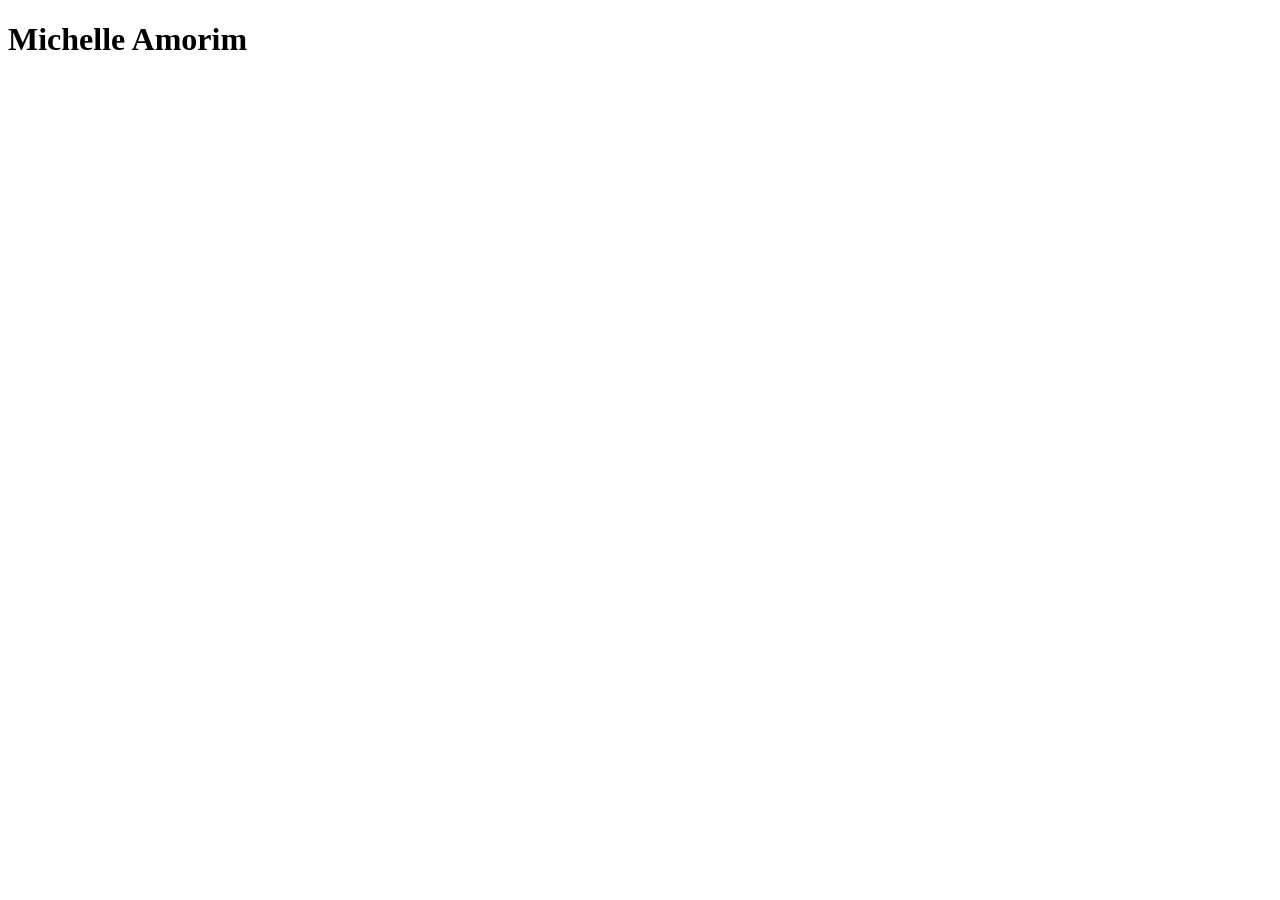
==== index.html @ 243ba50a "inicio do projeto index.html" ====
<!DOCTYPE html>
<html lang="en">
<head>
    <meta charset="UTF-8">
    <meta name="viewport" content="width=device-width, initial-scale=1.0">
    <title>Document</title>
</head>
<body>
    <h1> Michelle Amorim</h1>
</body>
</html>
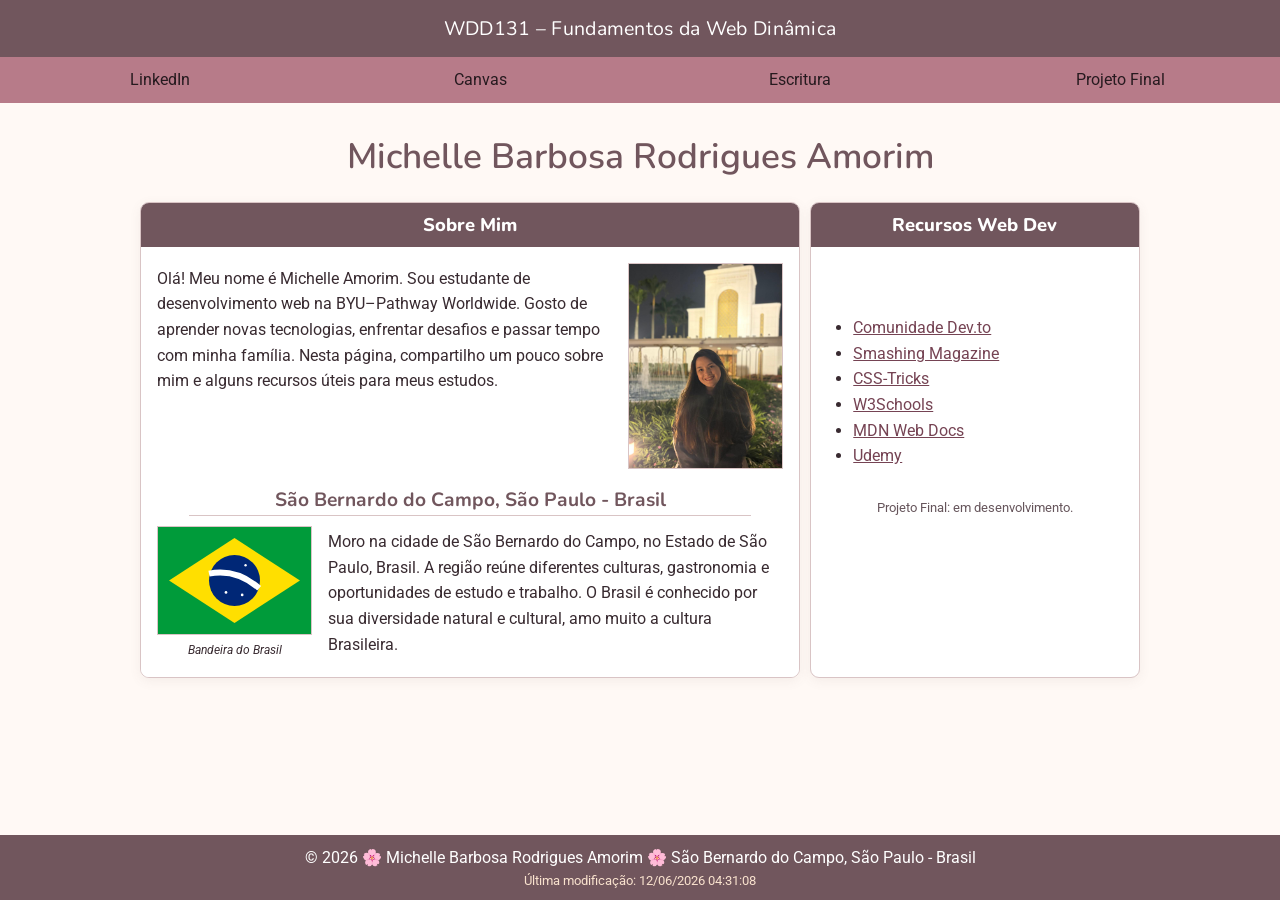
==== commit c78ccd05: "S01 – Tarefa: Página Inicial - primeira tentativa" ====
--- a/index.html
+++ b/index.html
@@ -1,11 +1,69 @@
 <!DOCTYPE html>
-<html lang="en">
+<html lang="pt-BR">
 <head>
-    <meta charset="UTF-8">
-    <meta name="viewport" content="width=device-width, initial-scale=1.0">
-    <title>Document</title>
+  <meta charset="UTF-8">
+  <meta name="viewport" content="width=device-width, initial-scale=1.0">
+  <meta name="description" content="WDD 131 – Fundamentos da Web Dinâmica. Página inicial de Michelle Barbosa Rodrigues Amorim, com apresentação pessoal, informações sobre São Paulo e recursos de desenvolvimento web.">
+  <meta name="author" content="Michelle Barbosa Rodrigues Amorim">
+  <title>WDD 131 – Fundamentos da Web Dinâmica - Michelle Barbosa Rodrigues Amorim</title>
+  <link rel="preconnect" href="https://fonts.googleapis.com">
+  <link rel="preconnect" href="https://fonts.gstatic.com" crossorigin>
+  <link href="https://fonts.googleapis.com/css2?family=Nunito:wght@400;600;700;800&family=Roboto:wght@400;500;700&display=swap" rel="stylesheet">
+  <link rel="stylesheet" href="estilos/base.css">
+  <script src="scripts/obterdatas.js" defer></script>
 </head>
 <body>
-    <h1> Michelle Amorim</h1>
+  <header>
+    <span id="titulo-curso">WDD131 – Fundamentos da Web Dinâmica</span>
+    <nav class="navigation" aria-label="Navegação principal">
+      <a href="https://www.linkedin.com/in/michelle-barbosa-rodrigues-amorim-a232bb17/" target="_blank" rel="noopener noreferrer">LinkedIn</a>
+      <a href="https://byupw.instructure.com/" target="_blank" rel="noopener noreferrer">Canvas</a>
+      <a href="https://www.churchofjesuschrist.org/study/scriptures/bofm/moro/10?lang=por&id=p6#p6" target="_blank" rel="noopener noreferrer">Escritura</a>
+      <a href="#projeto-final">Projeto Final</a>
+    </nav>
+  </header>
+
+  <main>
+    <h1>Michelle Barbosa Rodrigues Amorim</h1>
+    <div class="cards">
+      <section class="card sobre-mim" aria-labelledby="titulo-sobre">
+        <h2 id="titulo-sobre">Sobre Mim</h2>
+        <div class="card-body">
+          <div class="introducao">
+            <p>Olá! Meu nome é Michelle Amorim. Sou estudante de desenvolvimento web na BYU–Pathway Worldwide. Gosto de aprender novas tecnologias, enfrentar desafios e passar tempo com minha família. Nesta página, compartilho um pouco sobre mim e alguns recursos úteis para meus estudos.</p>
+            <img src="imagens/perfil.jpeg" alt="Foto de Michelle Amorim" width="180" height="180">
+          </div>
+          <h3>São Bernardo do Campo, São Paulo - Brasil</h3>
+          <div class="localizacao">
+            <figure>
+              <img src="imagens/brasil.svg" alt="Bandeira do Brasil" width="180" height="126">
+              <figcaption>Bandeira do Brasil</figcaption>
+            </figure>
+            <p>Moro na cidade de São Bernardo do Campo, no Estado de São Paulo, Brasil. A região reúne diferentes culturas, gastronomia e oportunidades de estudo e trabalho. O Brasil é conhecido por sua diversidade natural e cultural, amo muito a cultura Brasileira.</p>
+          </div>
+        </div>
+      </section>
+
+      <section class="card recursos" aria-labelledby="titulo-recursos">
+        <h2 id="titulo-recursos">Recursos Web Dev</h2>
+        <div class="card-body">
+          <ul>
+            <li><a href="https://dev.to/" target="_blank" rel="noopener noreferrer">Comunidade Dev.to</a></li>
+            <li><a href="https://www.smashingmagazine.com/" target="_blank" rel="noopener noreferrer">Smashing Magazine</a></li>
+            <li><a href="https://css-tricks.com/" target="_blank" rel="noopener noreferrer">CSS-Tricks</a></li>
+            <li><a href="https://www.w3schools.com/" target="_blank" rel="noopener noreferrer">W3Schools</a></li>
+            <li><a href="https://developer.mozilla.org/pt-BR/" target="_blank" rel="noopener noreferrer">MDN Web Docs</a></li>
+            <li><a href="https://www.udemy.com/" target="_blank" rel="noopener noreferrer">Udemy</a></li>
+          </ul>
+          <p id="projeto-final" class="projeto-aviso">Projeto Final: em desenvolvimento.</p>
+        </div>
+      </section>
+    </div>
+  </main>
+
+  <footer>
+    <p>© <span id="anoAtual"></span> 🌸 Michelle Barbosa Rodrigues Amorim 🌸 São Bernardo do Campo, São Paulo - Brasil</p>
+    <p id="ultimaModificacao"></p>
+  </footer>
 </body>
-</html>+</html>
--- a/estilos/base.css
+++ b/estilos/base.css
@@ -0,0 +1,54 @@
+:root {
+  --rosa-antigo: #B77B89;
+  --rosa-profundo: #71565D;
+  --bege: #F5E8DF;
+  --bege-claro: #FFF9F5;
+  --texto: #382A30;
+  --borda: #D9C4C5;
+  --fundo: #FFF9F5;
+  --destaque-rodape: #F9E2CE;
+  --fonte-titulo: "Nunito", Arial, sans-serif;
+  --fonte-corpo: "Roboto", Arial, sans-serif;
+}
+* { box-sizing: border-box; }
+body { margin: 0; min-height: 100vh; display: flex; flex-direction: column; background: var(--fundo); color: var(--texto); font-family: var(--fonte-corpo); line-height: 1.6; }
+header { background: var(--rosa-profundo); color: white; text-align: center; }
+header span { display: block; padding: .8rem 1rem; font-family: var(--fonte-titulo); font-size: 1.22rem; letter-spacing: .015em; }
+.navigation { display: flex; align-items: stretch; background: var(--rosa-antigo); }
+.navigation a { flex: 1; display: block; padding: .65rem .8rem; color: #261A1F; text-decoration: none; text-align: center; transition: background .2s ease, color .2s ease; }
+.navigation a:hover, .navigation a:focus-visible { background: var(--rosa-profundo); color: #fff; text-decoration: underline; outline-offset: -3px; }
+main { width: min(100% - 2rem, 1000px); margin: 1.35rem auto 1rem; flex: 1; }
+h1 { color: var(--rosa-profundo); font-family: var(--fonte-titulo); font-size: clamp(1.7rem, 4vw, 2.2rem); font-weight: 600; text-align: center; margin: .2rem 0 1.1rem; }
+.cards { display: grid; grid-template-columns: 2fr 1fr; gap: .6rem; align-items: stretch; }
+.card { border: 1px solid var(--borda); border-radius: 9px; overflow: hidden; min-width: 0; background: #fff; box-shadow: 0 3px 12px rgba(113, 86, 93, .08); }
+.card h2 { font-family: var(--fonte-titulo); font-size: 1.15rem; font-weight: 800; text-align: center; background: var(--rosa-profundo); color: #fff; margin: 0; padding: .45rem .65rem; }
+.card-body { padding: 1rem; background: #fff; }
+.introducao { display: grid; grid-template-columns: 1fr 155px; align-items: start; gap: 1rem; }
+.introducao p, .localizacao p { margin: .2rem 0; }
+.introducao img { display: block; width: 100%; height: auto; border: 1px solid var(--borda); }
+h3 { color: var(--rosa-profundo); text-align: center; font-family: var(--fonte-titulo); font-size: 1.2rem; margin: 1rem 2rem .6rem; border-bottom: 1px solid var(--borda); }
+.localizacao { display: grid; grid-template-columns: 155px 1fr; gap: 1rem; align-items: start; }
+.localizacao figure { margin: 0; text-align: center; }
+.localizacao img { display: block; max-width: 100%; height: auto; border: 1px solid var(--borda); }
+.localizacao figcaption { font-size: .76rem; font-style: italic; margin-top: .4rem; }
+.recursos .card-body { display: flex; flex-direction: column; justify-content: center; min-height: 340px; }
+.recursos ul { padding-left: 1.65rem; margin: 0; }
+.recursos a { color: #754353; }
+.recursos a:hover, .recursos a:focus-visible { color: #4C2935; }
+.projeto-aviso { font-size: .8rem; margin: 1.8rem 0 0; text-align: center; color: #66555B; }
+footer { background: var(--rosa-profundo); color: #fff; text-align: center; padding: .65rem 1rem .55rem; }
+footer p { margin: 0; }
+footer #ultimaModificacao { color: var(--destaque-rodape); font-size: .8rem; }
+@media (max-width: 700px) {
+  .cards { grid-template-columns: 1fr; }
+  .recursos .card-body { min-height: unset; }
+  .navigation { flex-wrap: wrap; }
+  .navigation a { flex-basis: 50%; }
+}
+@media (max-width: 420px) {
+  .introducao, .localizacao { grid-template-columns: 1fr; }
+  .introducao img { width: 155px; margin: 0 auto; }
+  .localizacao figure { width: 155px; margin: 0 auto; }
+  h3 { margin-inline: .5rem; }
+  header span { font-size: 1rem; }
+}
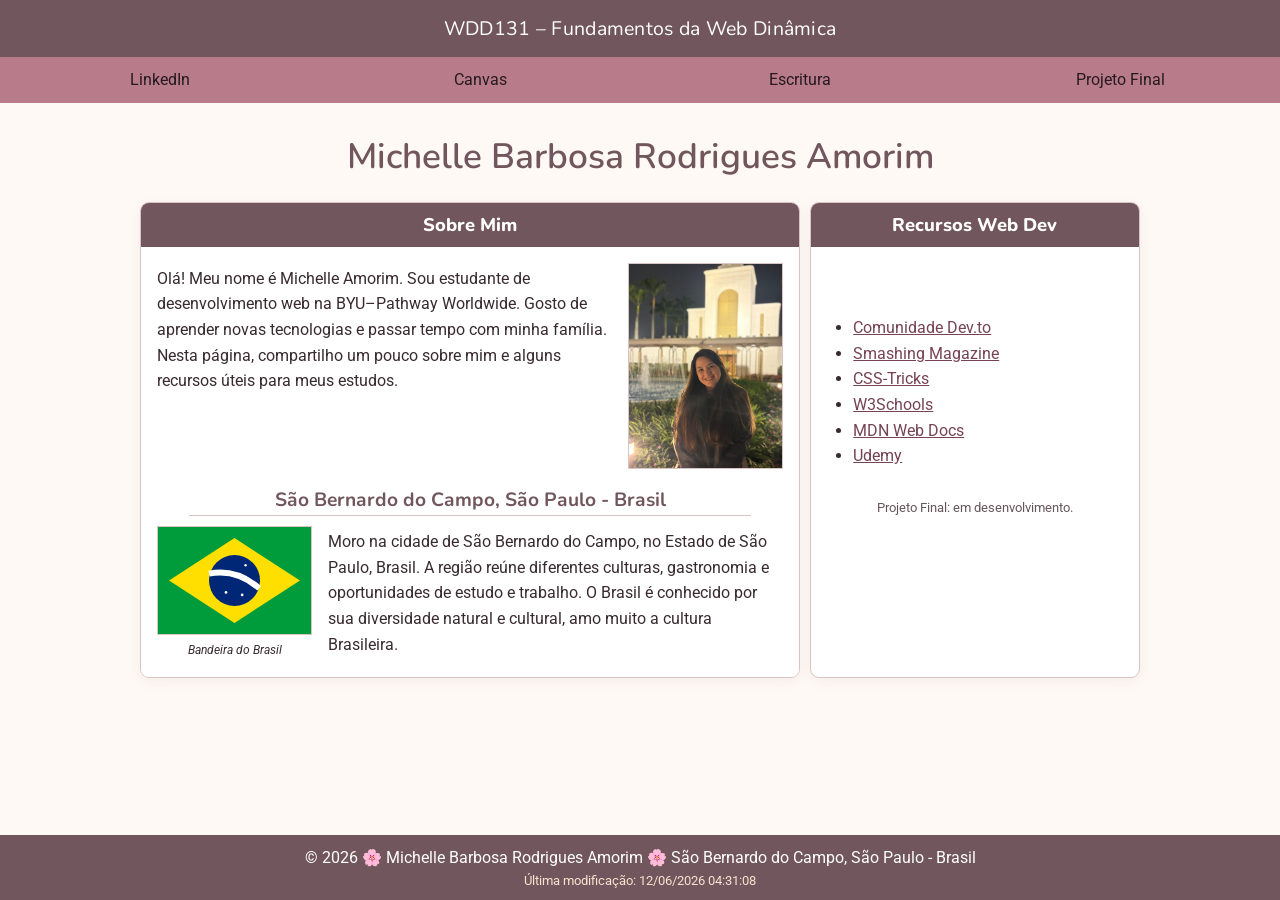
==== commit 885029f5: "Correção Meta Description" ====
--- a/index.html
+++ b/index.html
@@ -3,7 +3,7 @@
 <head>
   <meta charset="UTF-8">
   <meta name="viewport" content="width=device-width, initial-scale=1.0">
-  <meta name="description" content="WDD 131 – Fundamentos da Web Dinâmica. Página inicial de Michelle Barbosa Rodrigues Amorim, com apresentação pessoal, informações sobre São Paulo e recursos de desenvolvimento web.">
+  <meta name="description" content="WDD 131 – Fundamentos da Web Dinâmica. Página inicial de Michelle Barbosa Rodrigues Amorim.">
   <meta name="author" content="Michelle Barbosa Rodrigues Amorim">
   <title>WDD 131 – Fundamentos da Web Dinâmica - Michelle Barbosa Rodrigues Amorim</title>
   <link rel="preconnect" href="https://fonts.googleapis.com">
@@ -30,7 +30,7 @@
         <h2 id="titulo-sobre">Sobre Mim</h2>
         <div class="card-body">
           <div class="introducao">
-            <p>Olá! Meu nome é Michelle Amorim. Sou estudante de desenvolvimento web na BYU–Pathway Worldwide. Gosto de aprender novas tecnologias, enfrentar desafios e passar tempo com minha família. Nesta página, compartilho um pouco sobre mim e alguns recursos úteis para meus estudos.</p>
+            <p>Olá! Meu nome é Michelle Amorim. Sou estudante de desenvolvimento web na BYU–Pathway Worldwide. Gosto de aprender novas tecnologias e passar tempo com minha família. Nesta página, compartilho um pouco sobre mim e alguns recursos úteis para meus estudos.</p>
             <img src="imagens/perfil.jpeg" alt="Foto de Michelle Amorim" width="180" height="180">
           </div>
           <h3>São Bernardo do Campo, São Paulo - Brasil</h3>
--- a/estilos/base.css
+++ b/estilos/base.css
@@ -1,4 +1,5 @@
 :root {
+
   --rosa-antigo: #B77B89;
   --rosa-profundo: #71565D;
   --bege: #F5E8DF;
@@ -14,8 +15,8 @@
 body { margin: 0; min-height: 100vh; display: flex; flex-direction: column; background: var(--fundo); color: var(--texto); font-family: var(--fonte-corpo); line-height: 1.6; }
 header { background: var(--rosa-profundo); color: white; text-align: center; }
 header span { display: block; padding: .8rem 1rem; font-family: var(--fonte-titulo); font-size: 1.22rem; letter-spacing: .015em; }
-.navigation { display: flex; align-items: stretch; background: var(--rosa-antigo); }
-.navigation a { flex: 1; display: block; padding: .65rem .8rem; color: #261A1F; text-decoration: none; text-align: center; transition: background .2s ease, color .2s ease; }
+.navigation { display: flex; align-items: stretch; background: var(--rosa-antigo); color: #261A1F; }
+.navigation a { flex: 1; display: block; padding: .65rem .8rem; color: #261A1F; background: var(--rosa-antigo); text-decoration: none; text-align: center; transition: background .2s ease, color .2s ease; }
 .navigation a:hover, .navigation a:focus-visible { background: var(--rosa-profundo); color: #fff; text-decoration: underline; outline-offset: -3px; }
 main { width: min(100% - 2rem, 1000px); margin: 1.35rem auto 1rem; flex: 1; }
 h1 { color: var(--rosa-profundo); font-family: var(--fonte-titulo); font-size: clamp(1.7rem, 4vw, 2.2rem); font-weight: 600; text-align: center; margin: .2rem 0 1.1rem; }
